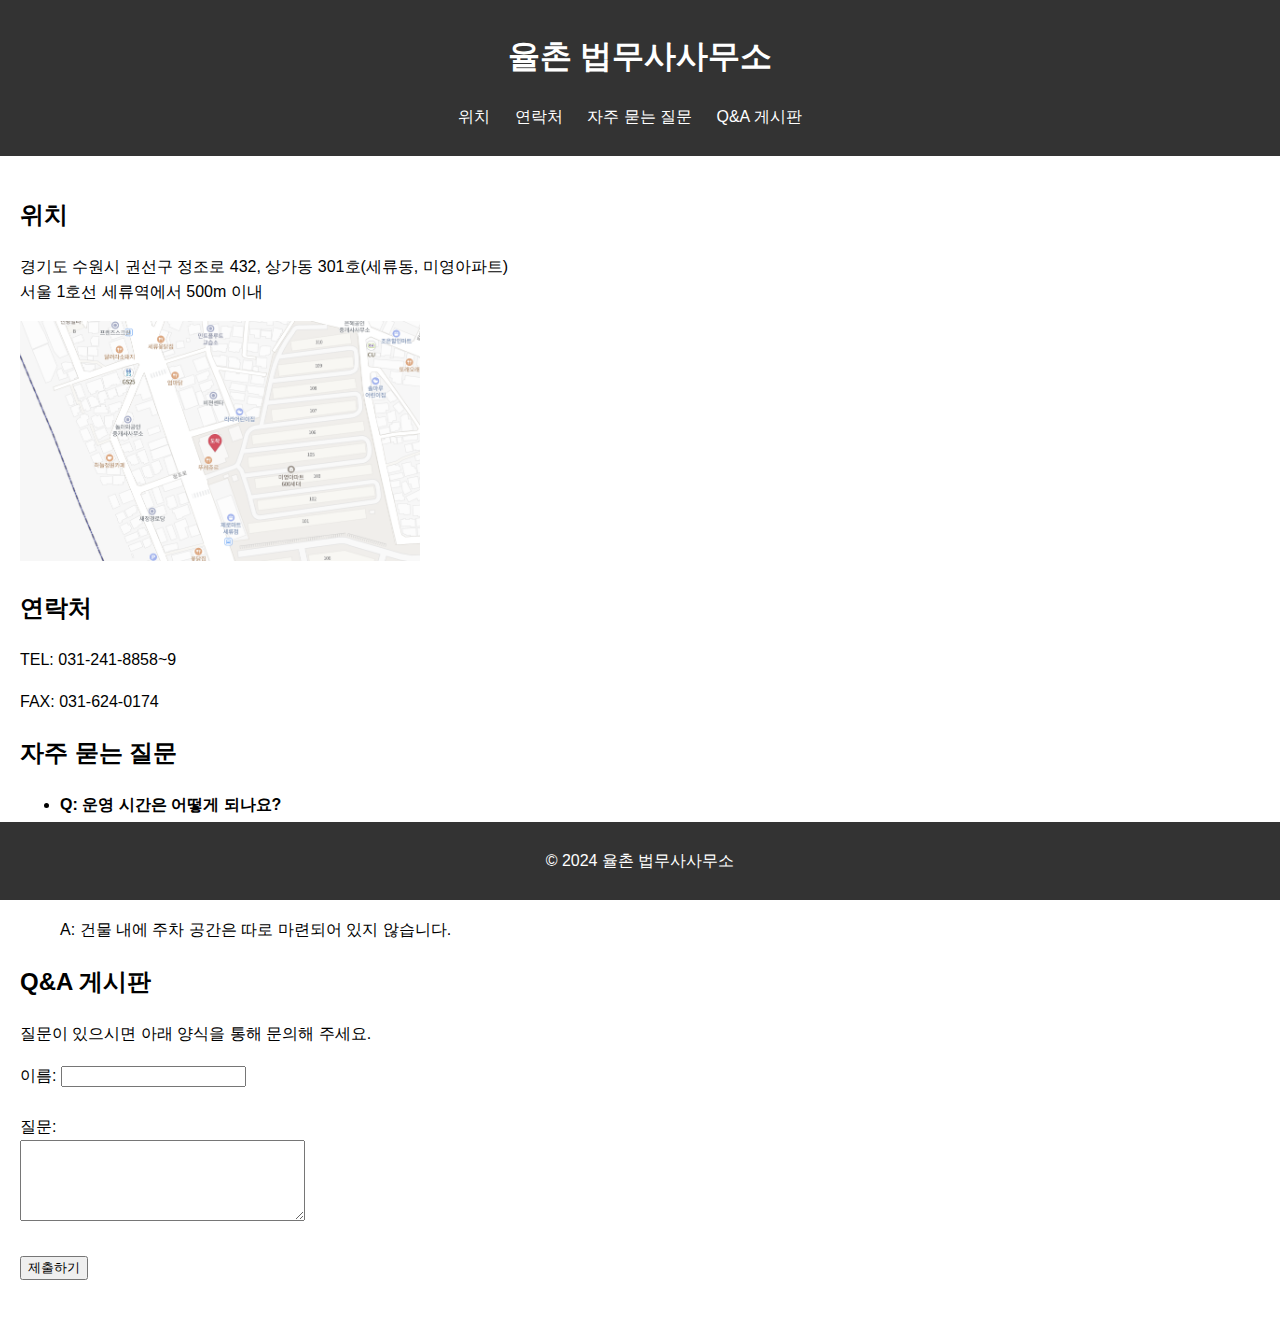
==== index.html @ d70bee60 "1일차 20240806" ====
<!DOCTYPE html>
<html lang="ko">
<head>
    <meta charset="UTF-8">
    <meta name="viewport" content="width=device-width, initial-scale=1.0">
    <title>율촌 법무사사무소 홈페이지</title>
    <link rel="stylesheet" href="style.css"> <!-- CSS 파일 연결 -->
</head>
<body>
    <!-- 헤더 시작 -->
    <header>
        <h1>율촌 법무사사무소</h1>
        <nav>
            <ul>
                <li><a href="#location">위치</a></li>
                <li><a href="#contact">연락처</a></li>
                <li><a href="#faq">자주 묻는 질문</a></li>
                <li><a href="#qna">Q&A 게시판</a></li>
            </ul>
        </nav>
    </header>
    <!-- 헤더 끝 -->

    <!-- 메인 콘텐츠 시작 -->
    <main>
        <!-- 위치 섹션 -->
        <section id="location">
            <h2>위치</h2>
            <p>
                경기도 수원시 권선구 정조로 432, 상가동 301호(세류동, 미영아파트)
                <br>서울 1호선 세류역에서 500m 이내
            </p>
            <!-- 지도 이미지 또는 실제 지도 삽입 가능 -->
            <img src="map.png" alt="사무실 위치 지도" style="width:100%;max-width:400px;">
        </section>

        <!-- 연락처 섹션 -->
        <section id="contact">
            <h2>연락처</h2>
            <p>TEL: 031-241-8858~9</p>
            <p>FAX: 031-624-0174</p>
        </section>

        <!-- 자주 묻는 질문(FAQ) 섹션 -->
        <section id="faq">
            <h2>자주 묻는 질문</h2>
            <ul>
                <li>
                    <strong>Q: 운영 시간은 어떻게 되나요?</strong>
                    <p>A: 월요일부터 금요일까지, 오전 9시부터 오후 6시까지 운영합니다.</p>
                </li>
                <li>
                    <strong>Q: 주차 공간이 있나요?</strong>
                    <p>A: 건물 내에 주차 공간은 따로 마련되어 있지 않습니다.</p>
                </li>
            </ul>
        </section>

        <!-- Q&A 게시판 섹션 -->
        <section id="qna">
            <h2>Q&A 게시판</h2>
            <p>질문이 있으시면 아래 양식을 통해 문의해 주세요.</p>
            <form>
                <label for="name">이름:</label>
                <input type="text" id="name" name="name" required><br><br>
                <label for="question">질문:</label><br>
                <textarea id="question" name="question" rows="5" cols="33" required></textarea><br><br>
                <button type="submit">제출하기</button>
            </form>
        </section>
    </main>
    <!-- 메인 콘텐츠 끝 -->

    <button id="scrollToTopBtn" title="Go to top">↑</button>    

    <!-- 푸터 시작 -->
    <footer>
        <p>&copy; 2024 율촌 법무사사무소</p>
    </footer>
    <!-- 푸터 끝 -->

    <script src="script.js"></script> <!-- JavaScript 파일 연결 -->
    
</body>
</html>
---- style.css ----
body {
    font-family: Arial, sans-serif;
    margin: 0;
    padding: 0;
    line-height: 1.6;
}

header {
    background-color: #333;
    color: #fff;
    padding: 10px 0;
    text-align: center;
}

nav ul {
    list-style: none;
    padding: 0;
}

nav ul li {
    display: inline;
    margin-right: 20px;
}

nav ul li a {
    color: #fff;
    text-decoration: none;
}

main {
    padding: 20px;
}

section {
    margin-bottom: 20px;
}

footer {
    background-color: #333;
    color: #fff;
    text-align: center;
    padding: 10px 0;
    position: fixed;
    bottom: 0;
    width: 100%;
}

/* 맨 위로 버튼 스타일 */
#scrollToTopBtn {
    display: none; /* 기본적으로 숨김 */
    position: fixed; /* 고정 위치 */
    bottom: 40px; /* 화면 하단에서 40px 위 (푸터와 겹치지 않도록 조정) */
    right: 30px; /* 화면 오른쪽에서 30px 왼쪽 */
    z-index: 99; /* 다른 요소 위에 표시 */
    border: none; /* 테두리 없음 */
    outline: none; /* 아웃라인 없음 */
    background-color: #555; /* 버튼 배경색 */
    color: white; /* 버튼 텍스트 색상 */
    cursor: pointer; /* 커서 모양 */
    padding: 15px; /* 버튼 패딩 */
    border-radius: 10px; /* 버튼 모서리 둥글게 */
}

#scrollToTopBtn:hover {
    background-color: #333; /* 버튼에 마우스를 올렸을 때 배경색 */
}
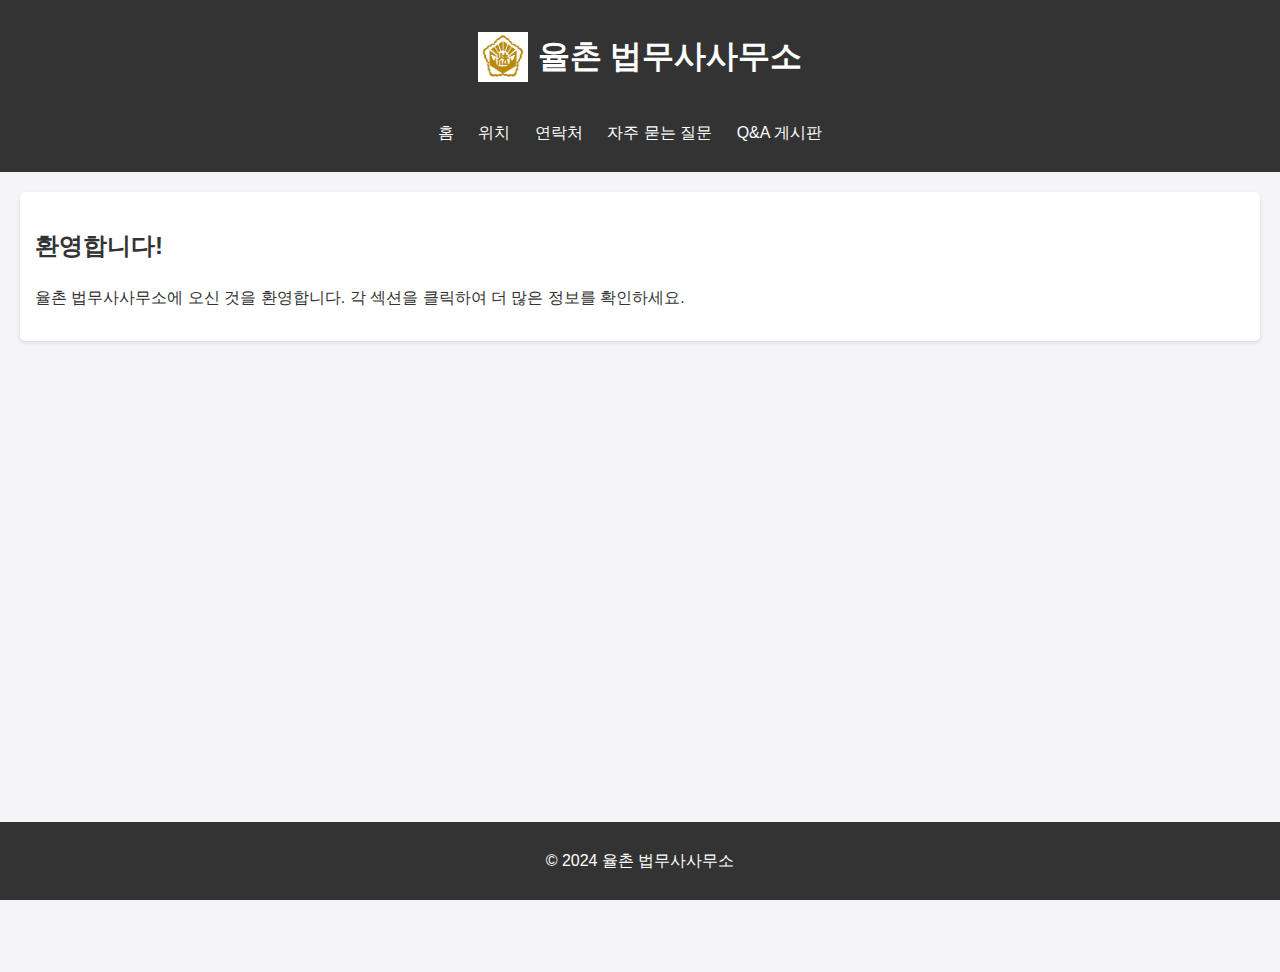
==== commit 89f130ac: "7일차 20240812" ====
--- a/index.html
+++ b/index.html
@@ -3,19 +3,23 @@
 <head>
     <meta charset="UTF-8">
     <meta name="viewport" content="width=device-width, initial-scale=1.0">
-    <title>율촌 법무사사무소 홈페이지</title>
-    <link rel="stylesheet" href="style.css"> <!-- CSS 파일 연결 -->
+    <title>율촌 법무사사무소</title>
+    <link rel="stylesheet" href="style.css">
 </head>
 <body>
     <!-- 헤더 시작 -->
     <header>
-        <h1>율촌 법무사사무소</h1>
+        <div class="header-content">
+            <img src="logo.png" alt="율촌 법무사사무소 로고" class="logo-img">
+            <h1>율촌 법무사사무소</h1>
+        </div>
         <nav>
             <ul>
-                <li><a href="#location">위치</a></li>
-                <li><a href="#contact">연락처</a></li>
-                <li><a href="#faq">자주 묻는 질문</a></li>
-                <li><a href="#qna">Q&A 게시판</a></li>
+                <li><a href="index.html">홈</a></li>
+                <li><a href="location.html">위치</a></li>
+                <li><a href="contact.html">연락처</a></li>
+                <li><a href="faq.html">자주 묻는 질문</a></li>
+                <li><a href="qna.html">Q&A 게시판</a></li>
             </ul>
         </nav>
     </header>
@@ -23,55 +27,12 @@
 
     <!-- 메인 콘텐츠 시작 -->
     <main>
-        <!-- 위치 섹션 -->
-        <section id="location">
-            <h2>위치</h2>
-            <p>
-                경기도 수원시 권선구 정조로 432, 상가동 301호(세류동, 미영아파트)
-                <br>서울 1호선 세류역에서 500m 이내
-            </p>
-            <!-- 지도 이미지 또는 실제 지도 삽입 가능 -->
-            <img src="map.png" alt="사무실 위치 지도" style="width:100%;max-width:400px;">
-        </section>
-
-        <!-- 연락처 섹션 -->
-        <section id="contact">
-            <h2>연락처</h2>
-            <p>TEL: 031-241-8858~9</p>
-            <p>FAX: 031-624-0174</p>
-        </section>
-
-        <!-- 자주 묻는 질문(FAQ) 섹션 -->
-        <section id="faq">
-            <h2>자주 묻는 질문</h2>
-            <ul>
-                <li>
-                    <strong>Q: 운영 시간은 어떻게 되나요?</strong>
-                    <p>A: 월요일부터 금요일까지, 오전 9시부터 오후 6시까지 운영합니다.</p>
-                </li>
-                <li>
-                    <strong>Q: 주차 공간이 있나요?</strong>
-                    <p>A: 건물 내에 주차 공간은 따로 마련되어 있지 않습니다.</p>
-                </li>
-            </ul>
-        </section>
-
-        <!-- Q&A 게시판 섹션 -->
-        <section id="qna">
-            <h2>Q&A 게시판</h2>
-            <p>질문이 있으시면 아래 양식을 통해 문의해 주세요.</p>
-            <form>
-                <label for="name">이름:</label>
-                <input type="text" id="name" name="name" required><br><br>
-                <label for="question">질문:</label><br>
-                <textarea id="question" name="question" rows="5" cols="33" required></textarea><br><br>
-                <button type="submit">제출하기</button>
-            </form>
+        <section id="home">
+            <h2>환영합니다!</h2>
+            <p>율촌 법무사사무소에 오신 것을 환영합니다. 각 섹션을 클릭하여 더 많은 정보를 확인하세요.</p>
         </section>
     </main>
     <!-- 메인 콘텐츠 끝 -->
-
-    <button id="scrollToTopBtn" title="Go to top">↑</button>    
 
     <!-- 푸터 시작 -->
     <footer>
@@ -79,7 +40,6 @@
     </footer>
     <!-- 푸터 끝 -->
 
-    <script src="script.js"></script> <!-- JavaScript 파일 연결 -->
-    
+    <script src="script.js"></script>
 </body>
 </html>
--- a/style.css
+++ b/style.css
@@ -3,6 +3,8 @@
     margin: 0;
     padding: 0;
     line-height: 1.6;
+    background-color: #f4f4f9;
+    color: #333;
 }
 
 header {
@@ -10,6 +12,21 @@
     color: #fff;
     padding: 10px 0;
     text-align: center;
+    display: flex;
+    flex-direction: column;
+    align-items: center;
+}
+
+.header-content {
+    display: flex;
+    align-items: center;
+    justify-content: center;
+}
+
+.logo-img {
+    width: 50px;
+    height: 50px;
+    margin-right: 10px;
 }
 
 nav ul {
@@ -25,14 +42,24 @@
 nav ul li a {
     color: #fff;
     text-decoration: none;
+    transition: color 0.3s ease;
+}
+
+nav ul li a:hover {
+    color: #ffcc00;
 }
 
 main {
     padding: 20px;
+    min-height: calc(100vh - 140px);
 }
 
 section {
     margin-bottom: 20px;
+    background-color: #fff;
+    padding: 15px;
+    border-radius: 5px;
+    box-shadow: 0 2px 4px rgba(0, 0, 0, 0.1);
 }
 
 footer {
@@ -45,22 +72,34 @@
     width: 100%;
 }
 
-/* 맨 위로 버튼 스타일 */
 #scrollToTopBtn {
-    display: none; /* 기본적으로 숨김 */
-    position: fixed; /* 고정 위치 */
-    bottom: 40px; /* 화면 하단에서 40px 위 (푸터와 겹치지 않도록 조정) */
-    right: 30px; /* 화면 오른쪽에서 30px 왼쪽 */
-    z-index: 99; /* 다른 요소 위에 표시 */
-    border: none; /* 테두리 없음 */
-    outline: none; /* 아웃라인 없음 */
-    background-color: #555; /* 버튼 배경색 */
-    color: white; /* 버튼 텍스트 색상 */
-    cursor: pointer; /* 커서 모양 */
-    padding: 15px; /* 버튼 패딩 */
-    border-radius: 10px; /* 버튼 모서리 둥글게 */
+    display: none;
+    position: fixed;
+    bottom: 40px;
+    right: 30px;
+    z-index: 99;
+    border: none;
+    outline: none;
+    background-color: #555;
+    color: white;
+    cursor: pointer;
+    padding: 15px;
+    border-radius: 10px;
+    transition: background-color 0.3s ease;
 }
 
 #scrollToTopBtn:hover {
-    background-color: #333; /* 버튼에 마우스를 올렸을 때 배경색 */
+    background-color: #333;
 }
+
+@media (max-width: 768px) {
+    nav ul li {
+        display: block;
+        margin-right: 0;
+        margin-bottom: 10px;
+    }
+
+    main {
+        padding: 10px;
+    }
+}
